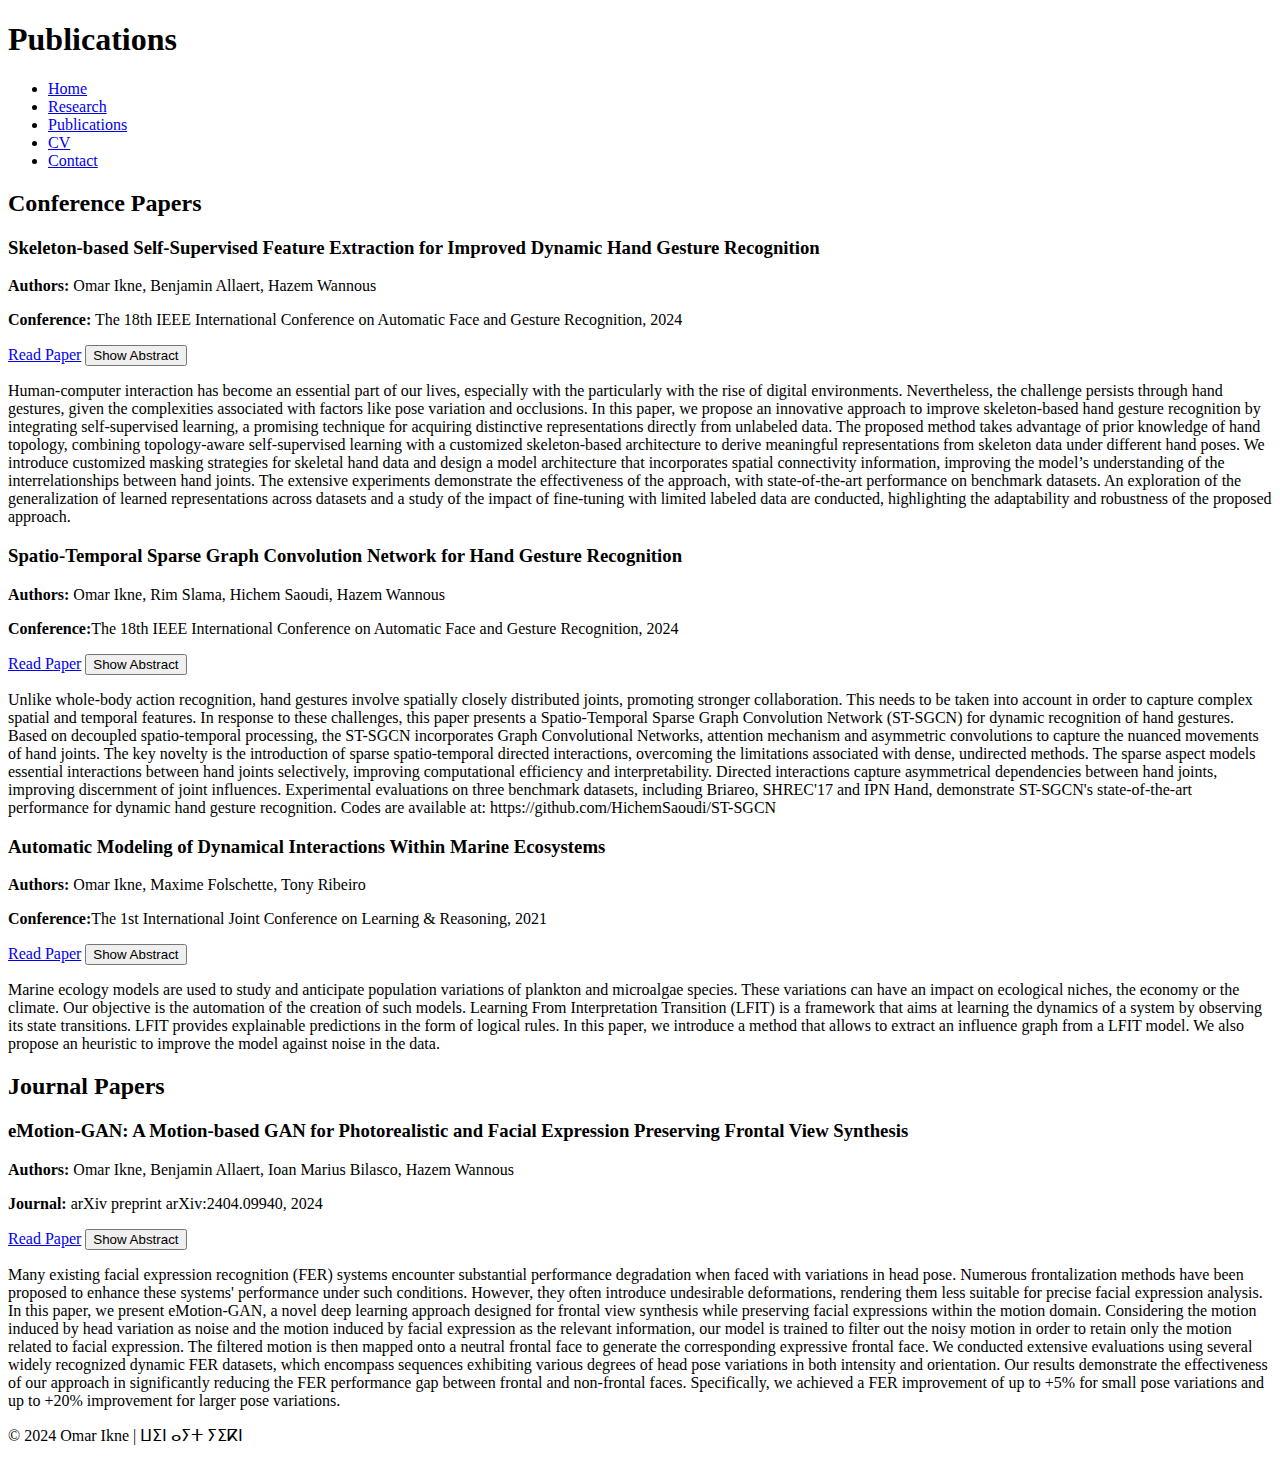
==== publications.html @ 0aa029b2 "Update publications.html" ====
<!DOCTYPE html>
<html lang="en">
<head>
    <meta charset="UTF-8">
    <meta name="viewport" content="width=device-width, initial-scale=1.0">
    <title>Publications - My Academic Web Page</title>
    <link rel="stylesheet" href="styles.css">
</head>
<body>
    <header>
        <h1>Publications</h1>
    </header>
    <nav>
        <ul>
            <li><a href="index.html">Home</a></li>
            <li><a href="research.html">Research</a></li>
            <li><a href="publications.html">Publications</a></li>
            <li><a href="cv.html">CV</a></li>
            <li><a href="contact.html">Contact</a></li>
        </ul>
    </nav>
    <main>
        <section id="publications">
            <div class="publication-section">
                <h2>Conference Papers</h2>
                <div class="publication">
                    <h3>Skeleton-based Self-Supervised Feature Extraction for Improved Dynamic Hand Gesture Recognition</h3>
                    <p><strong>Authors:</strong> Omar Ikne, Benjamin Allaert, Hazem Wannous</p>
                    <p><strong>Conference:</strong> The 18th IEEE International Conference on Automatic Face and Gesture Recognition, 2024</p>
                    <a href="link-to-paper-1" class="paper-link">Read Paper</a>
                    <button onclick="toggleAbstract('abstract1')">Show Abstract</button>
                    <p id="abstract1" class="abstract">Human-computer interaction has become an essential
                        part of our lives, especially with the particularly with the rise of digital environments.
                        Nevertheless, the challenge persists through hand gestures, given the complexities associated
                        with factors like pose variation and occlusions. In this paper, we propose an innovative approach
                        to improve skeleton-based hand gesture recognition by integrating self-supervised learning, a 
                        promising technique for acquiring distinctive representations directly from unlabeled data.
                        The proposed method takes advantage of prior knowledge of hand topology, combining 
                        topology-aware self-supervised learning with a customized skeleton-based architecture
                        to derive meaningful representations from skeleton data under different hand poses.
                        We introduce customized masking strategies for skeletal hand data and design a model
                        architecture that incorporates spatial connectivity information, improving the model’s 
                        understanding of the interrelationships between hand joints. The extensive experiments
                        demonstrate the effectiveness of the approach, with state-of-the-art performance on benchmark 
                        datasets. An exploration of the generalization of learned representations across datasets and a 
                        study of the impact of fine-tuning with limited labeled data are conducted, 
                        highlighting the adaptability and robustness of the proposed approach.</p>
                </div>
                <div class="publication">
                    <h3>Spatio-Temporal Sparse Graph Convolution Network for Hand Gesture Recognition</h3>
                    <p><strong>Authors:</strong> Omar Ikne, Rim Slama, Hichem Saoudi, Hazem Wannous</p>
                    <p><strong>Conference:</strong>The 18th IEEE International Conference on Automatic Face and Gesture Recognition, 2024</p>
                    <a href="link-to-paper-2" class="paper-link">Read Paper</a>
                    <button onclick="toggleAbstract('abstract2')">Show Abstract</button>
                    <p id="abstract2" class="abstract">Unlike whole-body action recognition, hand gestures involve spatially closely distributed joints,
                        promoting stronger collaboration. This needs to be taken into account in order to capture complex spatial and temporal features. 
                        In response to these challenges, this paper presents a Spatio-Temporal Sparse Graph Convolution Network (ST-SGCN) for dynamic 
                        recognition of hand gestures. Based on decoupled spatio-temporal processing, the ST-SGCN incorporates Graph Convolutional Networks,
                        attention mechanism and asymmetric convolutions to capture the nuanced movements of hand joints. The key novelty is the introduction
                        of sparse spatio-temporal directed interactions, overcoming the limitations associated with dense, undirected methods. 
                        The sparse aspect models essential interactions between hand joints selectively, improving computational efficiency and interpretability. 
                        Directed interactions capture asymmetrical dependencies between hand joints, improving discernment of joint influences. 
                        Experimental evaluations on three benchmark datasets, including Briareo, SHREC'17 and IPN Hand, demonstrate ST-SGCN's state-of-the-art 
                        performance for dynamic hand gesture recognition. Codes are available at: https://github.com/HichemSaoudi/ST-SGCN</p>
                </div>
                
                <div class="publication">
                    <h3>Automatic Modeling of Dynamical Interactions Within Marine Ecosystems</h3>
                    <p><strong>Authors:</strong> Omar Ikne, Maxime Folschette, Tony Ribeiro</p>
                    <p><strong>Conference:</strong>The 1st International Joint Conference on Learning & Reasoning, 2021</p>
                    <a href="https://hal.science/hal-03347033/" class="paper-link">Read Paper</a>
                    <button onclick="toggleAbstract('abstract3')">Show Abstract</button>
                    <p id="abstract3" class="abstract">Marine ecology models are used to study and anticipate population variations of plankton and
                        microalgae species. These variations can have an impact on ecological niches, the economy or the climate. Our objective is the
                        automation of the creation of such models. Learning From Interpretation Transition (LFIT) is a framework that aims at learning
                        the dynamics of a system by observing its state transitions. LFIT provides explainable predictions in the form of logical rules.
                        In this paper, we introduce a method that allows to extract an influence graph from a LFIT model. We also propose an heuristic
                        to improve the model against noise in the data.</p>
                </div>
                
                <!-- Add more conference papers as needed -->
            </div>
            <div class="publication-section">
                <h2>Journal Papers</h2>
                <div class="publication">
                    <h3>eMotion-GAN: A Motion-based GAN for Photorealistic and Facial Expression Preserving Frontal View Synthesis</h3>
                    <p><strong>Authors:</strong> Omar Ikne, Benjamin Allaert, Ioan Marius Bilasco, Hazem Wannous</p>
                    <p><strong>Journal:</strong> arXiv preprint arXiv:2404.09940, 2024</p>
                    <a href="https://arxiv.org/abs/2404.09940" class="paper-link">Read Paper</a>
                    <button onclick="toggleAbstract('abstract4')">Show Abstract</button>
                    <p id="abstract4" class="abstract">Many existing facial expression recognition (FER) systems encounter substantial performance
                        degradation when faced with variations in head pose. Numerous frontalization methods have been proposed to enhance these systems' 
                        performance under such conditions. However, they often introduce undesirable deformations, rendering them less suitable for precise
                        facial expression analysis. In this paper, we present eMotion-GAN, a novel deep learning approach designed for frontal view synthesis
                        while preserving facial expressions within the motion domain. Considering the motion induced by head variation as noise and the motion
                        induced by facial expression as the relevant information, our model is trained to filter out the noisy motion in order to retain only 
                        the motion related to facial expression. The filtered motion is then mapped onto a neutral frontal face to generate the corresponding
                        expressive frontal face. We conducted extensive evaluations using several widely recognized dynamic FER datasets, which encompass sequences
                        exhibiting various degrees of head pose variations in both intensity and orientation. Our results demonstrate the effectiveness of our 
                        approach in significantly reducing the FER performance gap between frontal and non-frontal faces. Specifically, we achieved a FER improvement 
                        of up to +5% for small pose variations and up to +20% improvement for larger pose variations.</p>
                </div>
                <!-- Add more journal papers as needed -->
            </div>
        </section>
    </main>
    <footer>
        <p>&copy; 2024 Omar Ikne | ⵡⵉⵏ ⴰⵢⵜ ⵢⵉⴽⵏ</p>
    </footer>
    <script>
        function toggleAbstract(id) {
            var abstract = document.getElementById(id);
            if (abstract.style.display === "none" || abstract.style.display === "") {
                abstract.style.display = "block";
            } else {
                abstract.style.display = "none";
            }
        }
    </script>
</body>
</html>
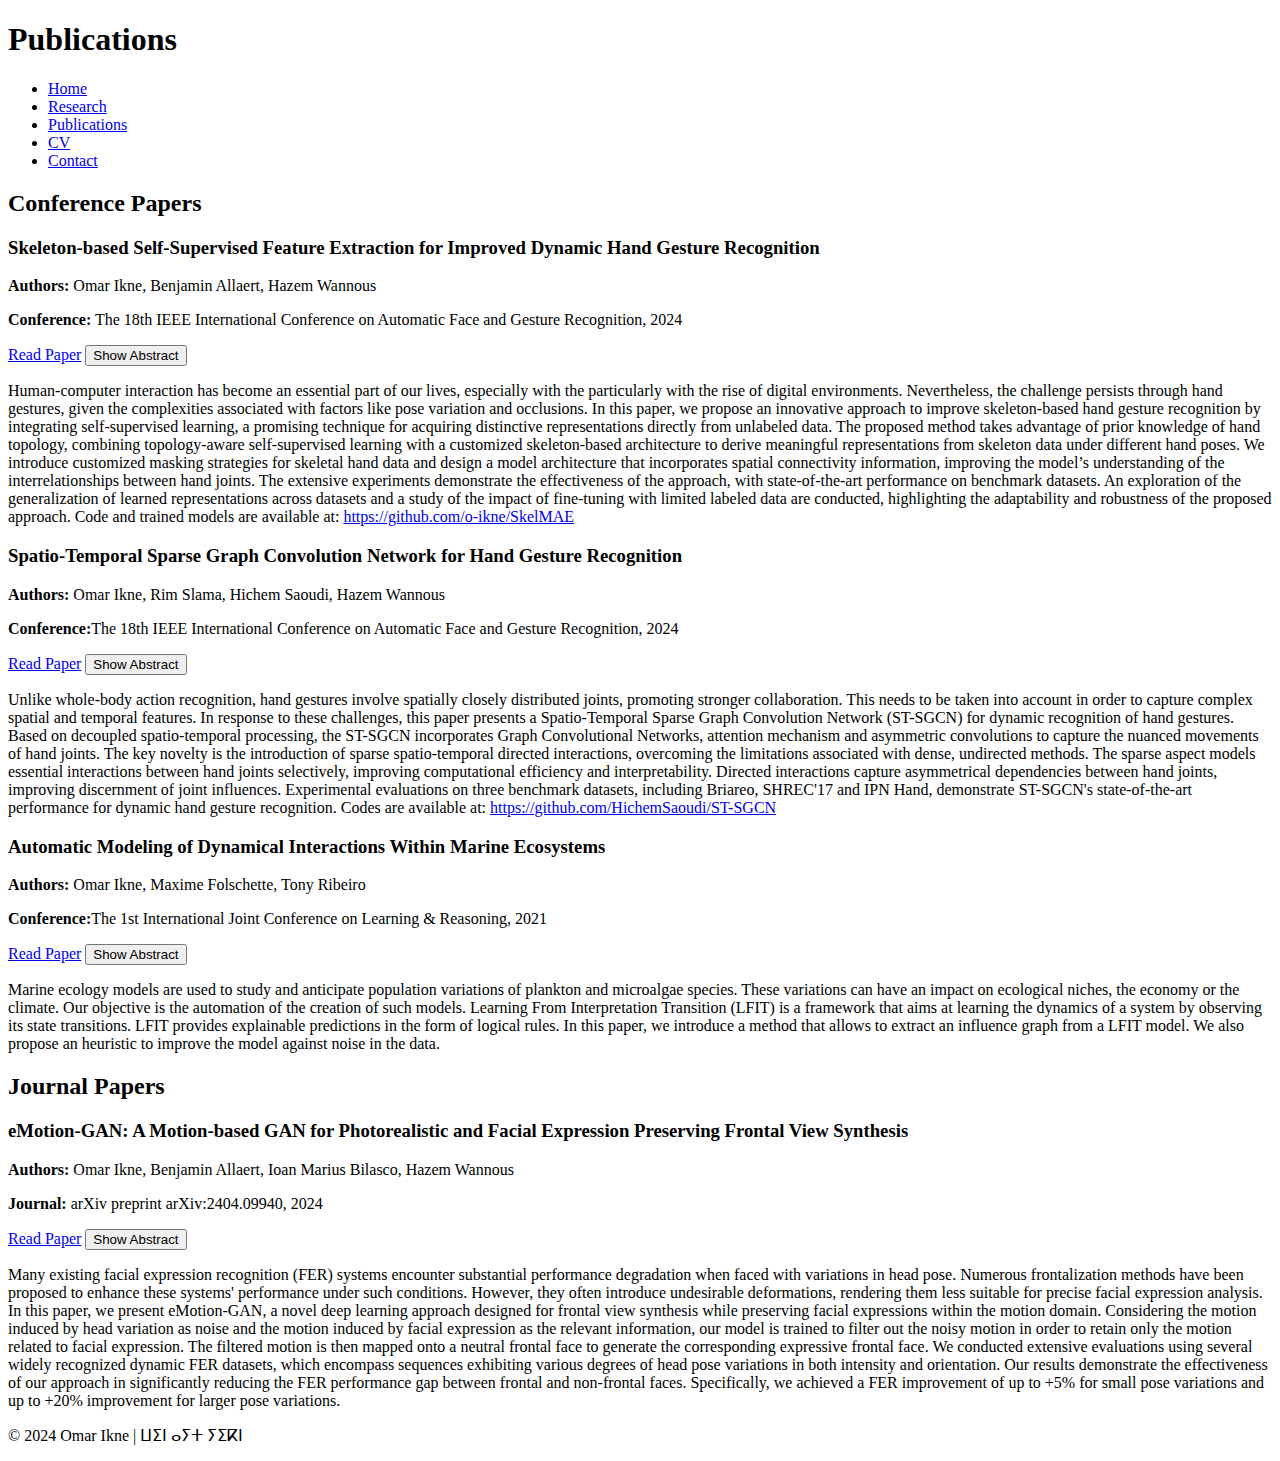
==== commit ea73b146: "Update publications.html" ====
--- a/publications.html
+++ b/publications.html
@@ -27,7 +27,7 @@
                     <h3>Skeleton-based Self-Supervised Feature Extraction for Improved Dynamic Hand Gesture Recognition</h3>
                     <p><strong>Authors:</strong> Omar Ikne, Benjamin Allaert, Hazem Wannous</p>
                     <p><strong>Conference:</strong> The 18th IEEE International Conference on Automatic Face and Gesture Recognition, 2024</p>
-                    <a href="link-to-paper-1" class="paper-link">Read Paper</a>
+                    <a href="https://imt-nord-europe.hal.science/hal-04551730/document" class="paper-link">Read Paper</a>
                     <button onclick="toggleAbstract('abstract1')">Show Abstract</button>
                     <p id="abstract1" class="abstract">Human-computer interaction has become an essential
                         part of our lives, especially with the particularly with the rise of digital environments.
@@ -44,13 +44,15 @@
                         demonstrate the effectiveness of the approach, with state-of-the-art performance on benchmark 
                         datasets. An exploration of the generalization of learned representations across datasets and a 
                         study of the impact of fine-tuning with limited labeled data are conducted, 
-                        highlighting the adaptability and robustness of the proposed approach.</p>
+                        highlighting the adaptability and robustness of the proposed approach.
+                        Code and trained models are available at: <a href="https://github.com/o-ikne/SkelMAE">https://github.com/o-ikne/SkelMAE</a>
+                    </p>
                 </div>
                 <div class="publication">
                     <h3>Spatio-Temporal Sparse Graph Convolution Network for Hand Gesture Recognition</h3>
                     <p><strong>Authors:</strong> Omar Ikne, Rim Slama, Hichem Saoudi, Hazem Wannous</p>
                     <p><strong>Conference:</strong>The 18th IEEE International Conference on Automatic Face and Gesture Recognition, 2024</p>
-                    <a href="link-to-paper-2" class="paper-link">Read Paper</a>
+                    <a href="https://hal.science/hal-04574611/file/STSGCN-hal%20version.pdf" class="paper-link">Read Paper</a>
                     <button onclick="toggleAbstract('abstract2')">Show Abstract</button>
                     <p id="abstract2" class="abstract">Unlike whole-body action recognition, hand gestures involve spatially closely distributed joints,
                         promoting stronger collaboration. This needs to be taken into account in order to capture complex spatial and temporal features. 
@@ -61,7 +63,8 @@
                         The sparse aspect models essential interactions between hand joints selectively, improving computational efficiency and interpretability. 
                         Directed interactions capture asymmetrical dependencies between hand joints, improving discernment of joint influences. 
                         Experimental evaluations on three benchmark datasets, including Briareo, SHREC'17 and IPN Hand, demonstrate ST-SGCN's state-of-the-art 
-                        performance for dynamic hand gesture recognition. Codes are available at: https://github.com/HichemSaoudi/ST-SGCN</p>
+                        performance for dynamic hand gesture recognition. Codes are available at:
+                        <a href="https://github.com/HichemSaoudi/ST-SGCN">https://github.com/HichemSaoudi/ST-SGCN</a></p>
                 </div>
                 
                 <div class="publication">
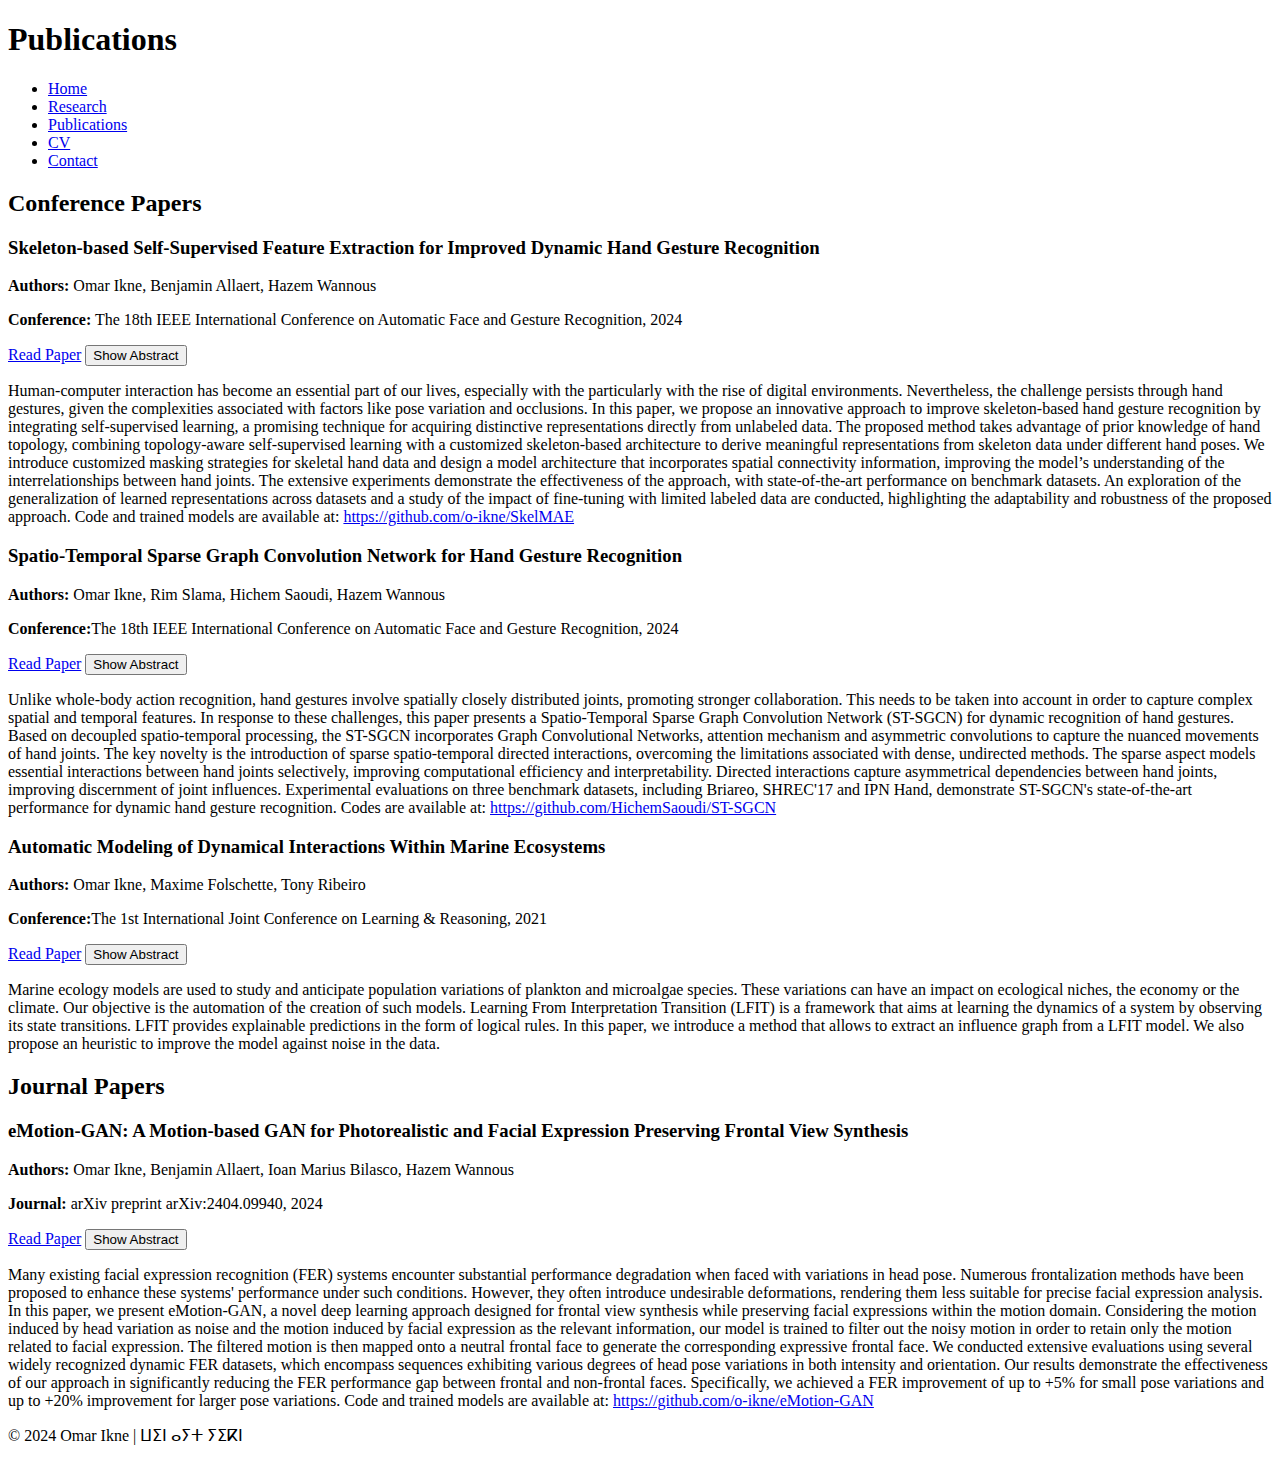
==== commit 5d4f4553: "Update publications.html" ====
--- a/publications.html
+++ b/publications.html
@@ -101,7 +101,9 @@
                         expressive frontal face. We conducted extensive evaluations using several widely recognized dynamic FER datasets, which encompass sequences
                         exhibiting various degrees of head pose variations in both intensity and orientation. Our results demonstrate the effectiveness of our 
                         approach in significantly reducing the FER performance gap between frontal and non-frontal faces. Specifically, we achieved a FER improvement 
-                        of up to +5% for small pose variations and up to +20% improvement for larger pose variations.</p>
+                        of up to +5% for small pose variations and up to +20% improvement for larger pose variations.
+                    Code and trained models are available at: <a href="https://github.com/o-ikne/eMotion-GAN">https://github.com/o-ikne/eMotion-GAN</a>
+                    </p>
                 </div>
                 <!-- Add more journal papers as needed -->
             </div>
